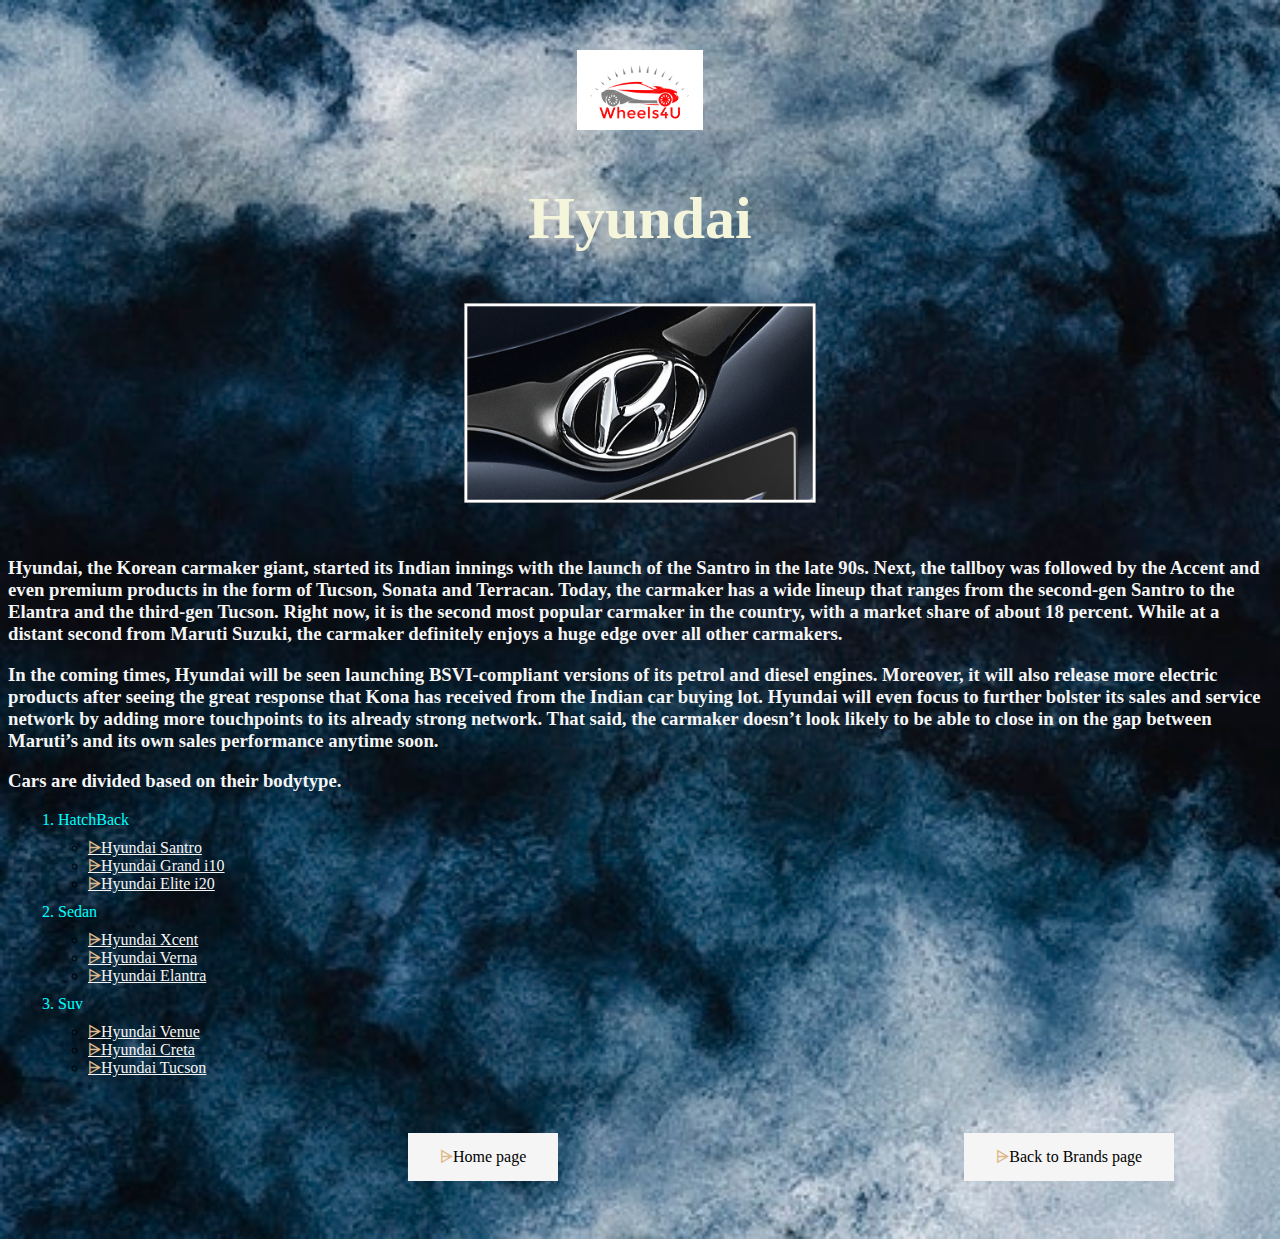
==== hyundai.html @ 91793db2 "first" ====
<!DOCTYPE html>
<html>
    <head>
        <title>HYUNDAI</title>
        <link rel ="stylesheet" href = "style.css">
        <style>
            
              
        </style>
    </head>
    <body class = "h_body">
        <p><img src = "data/ss.png" height = "80"></p>
        <h1>Hyundai</h1>
        <p><img src = "data/hyundailogo2.jpg" height = "200px"></p>
        <h3>Hyundai, the Korean carmaker giant, started its Indian innings with the launch of the Santro in the late 90s. Next, the tallboy was followed by the Accent and even premium products in the form of Tucson, Sonata and Terracan. Today, the carmaker has a wide lineup that ranges from the second-gen Santro to the Elantra and the third-gen Tucson. Right now, it is the second most popular carmaker in the country, with a market share of about 18 percent. While at a distant second from Maruti Suzuki, the carmaker definitely enjoys a huge edge over all other carmakers.</h3>
        <h3>In the coming times, Hyundai will be seen launching BSVI-compliant versions of its petrol and diesel engines. Moreover, it will also release more electric products after seeing the great response that Kona has received from the Indian car buying lot. Hyundai will even focus to further bolster its sales and service network by adding more touchpoints to its already strong network. That said, the carmaker doesn’t look likely to be able to close in on the gap between Maruti’s and its own sales performance anytime soon.</h3>
        <h3>Cars are divided based on their bodytype. </h3>
        <ol>
            <li>HatchBack</li>
            <ul>
                <li><a href = "https://www.hyundai.com/in/en/find-a-car/santro/highlights.html">Hyundai Santro</a></li>
                <li><a href = "https://www.hyundai.com/in/en/find-a-car/grand-i10/highlights.html">Hyundai Grand i10</a></li>
                <li><a href = "https://www.hyundai.com/in/en/find-a-car/elite-i20/highlights.html">Hyundai Elite i20</a></li>
            </ul>
            <li>Sedan</li>
            <ul>
                <li><a href = "https://www.hyundai.com/in/en/find-a-car/xcent/highlights.html">Hyundai Xcent</a></li>
                <li><a href = "https://www.hyundai.com/in/en/find-a-car/verna/highlights.html">Hyundai Verna</a></li>
                <li><a href = "https://www.hyundai.com/in/en/find-a-car/elantra/highlights.html">Hyundai Elantra</a></li>
            </ul>
            <li>Suv</li>
            <ul>
                <li><a href = "https://www.hyundai.com/in/en/find-a-car/venue/highlights.html">Hyundai Venue</a></li>
                <li><a href = "https://www.hyundai.com/in/en/find-a-car/creta/highlights.html">Hyundai Creta</a></li>
                <li><a href = "https://www.hyundai.com/in/en/find-a-car/tucson/highlights.html">Hyundai Tucson</a></li>
            </ul>
        </ol>
        <a href="index.html" class="button" >Home page</a>
        <a href="new.html" class="button">Back to Brands page</a>
    </body>
</html>
---- style.css ----
@charset "UTF-8";
.h_body {
  background-image: url("data/wall5.jpg");
  background-size: cover;
}
.h_body p {
  text-align: center;
  margin: 50px;
}
.h_body h3 {
  color: whitesmoke;
  font-weight: bold;
}
.h_body ol > li {
  color: cyan;
  margin: 10px;
}
.h_body a {
  color: whitesmoke;
}
.h_body a::before {
  content: "⩥";
  font-weight: bold;
  color: burlywood;
}
.h_body .button {
  background-color: whitesmoke;
  border: none;
  color: black;
  padding: 15px 32px;
  text-align: center;
  text-decoration: none;
  display: inline-block;
  font-size: 16px;
  margin: 40px 2px 50px 400px;
  cursor: pointer;
}
.h_body .button:hover {
  background-color: palegreen;
}
.h_body h1 {
  color: beige;
  text-align: center;
  font-size: 60px;
}

.h_bodyol {
  color: whitesmoke;
  margin: 20px;
}

/*# sourceMappingURL=style.css.map */
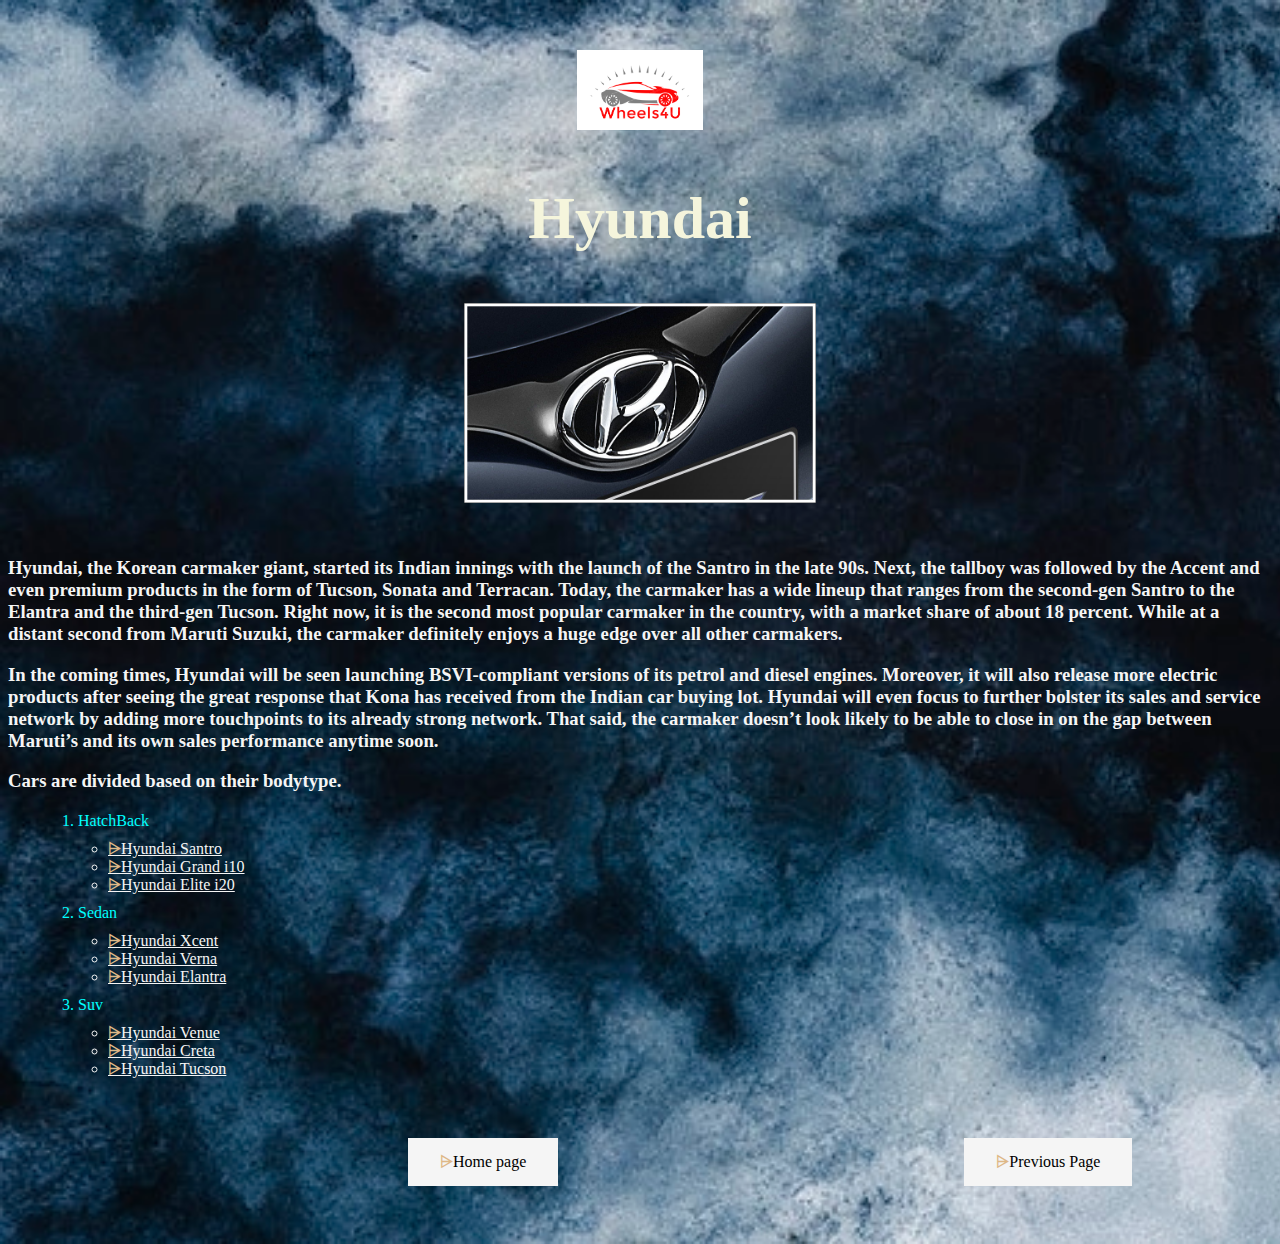
==== commit b21df816: "More Changes" ====
--- a/hyundai.html
+++ b/hyundai.html
@@ -36,6 +36,6 @@
             </ul>
         </ol>
         <a href="index.html" class="button" >Home page</a>
-        <a href="new.html" class="button">Back to Brands page</a>
+        <a href="new.html" class="button">Previous Page</a>
     </body>
 </html>--- a/style.css
+++ b/style.css
@@ -44,7 +44,7 @@
   font-size: 60px;
 }
 
-.h_bodyol {
+.h_body ol {
   color: whitesmoke;
   margin: 20px;
 }
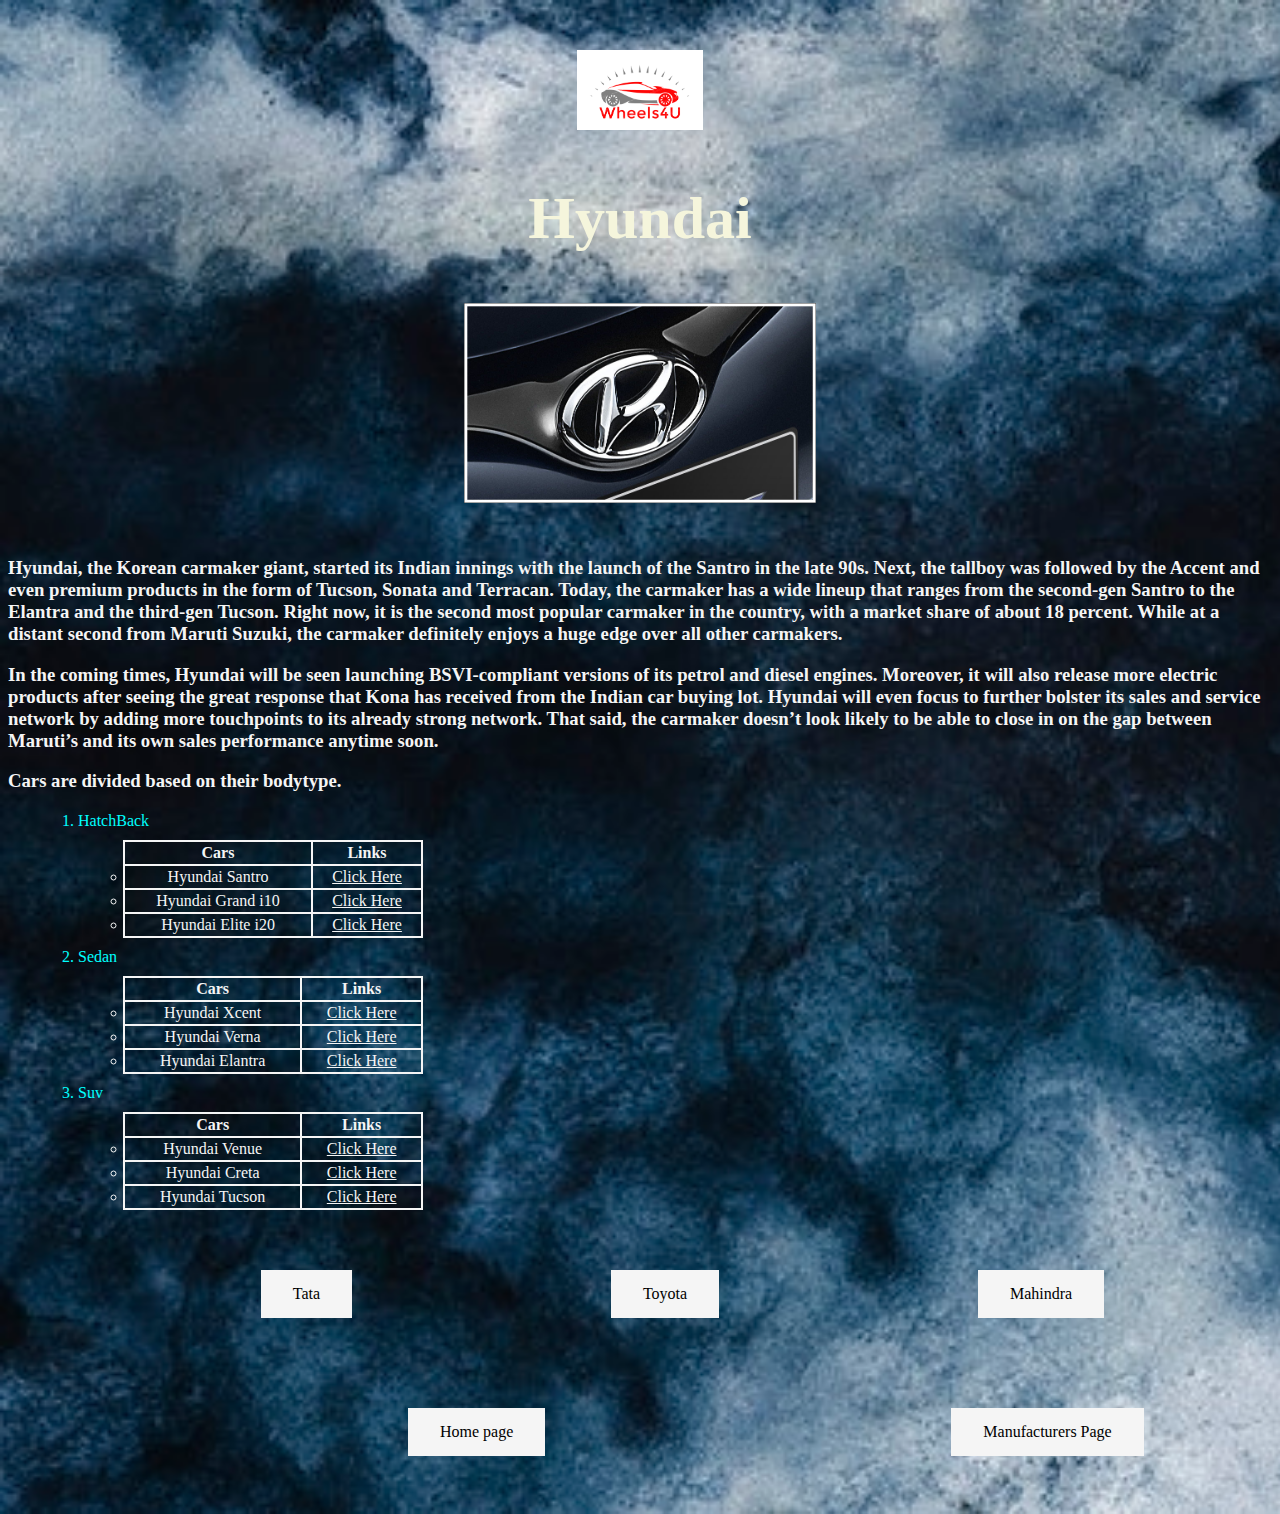
==== commit 135ade7f: "Added tables and links" ====
--- a/hyundai.html
+++ b/hyundai.html
@@ -4,12 +4,20 @@
         <title>HYUNDAI</title>
         <link rel ="stylesheet" href = "style.css">
         <style>
-            
+            table,th,td {
+                border: 2px double whitesmoke;
+                text-align: center;
+                padding: 2px;
+                border-collapse: collapse;
+                margin-left : 15px;
+
+
+            }
               
         </style>
     </head>
     <body class = "h_body">
-        <p><img src = "data/ss.png" height = "80"></p>
+        <p><a href = "index.html"><img src = "data/ss.png" height = "80"></a></p>
         <h1>Hyundai</h1>
         <p><img src = "data/hyundailogo2.jpg" height = "200px"></p>
         <h3>Hyundai, the Korean carmaker giant, started its Indian innings with the launch of the Santro in the late 90s. Next, the tallboy was followed by the Accent and even premium products in the form of Tucson, Sonata and Terracan. Today, the carmaker has a wide lineup that ranges from the second-gen Santro to the Elantra and the third-gen Tucson. Right now, it is the second most popular carmaker in the country, with a market share of about 18 percent. While at a distant second from Maruti Suzuki, the carmaker definitely enjoys a huge edge over all other carmakers.</h3>
@@ -18,24 +26,81 @@
         <ol>
             <li>HatchBack</li>
             <ul>
-                <li><a href = "https://www.hyundai.com/in/en/find-a-car/santro/highlights.html">Hyundai Santro</a></li>
-                <li><a href = "https://www.hyundai.com/in/en/find-a-car/grand-i10/highlights.html">Hyundai Grand i10</a></li>
-                <li><a href = "https://www.hyundai.com/in/en/find-a-car/elite-i20/highlights.html">Hyundai Elite i20</a></li>
+                <table width = "300px">
+                    <tr>
+                        <th>Cars</th>
+                        <th>Links</th>
+                    </tr>
+                    <tr>
+                        <td><li>Hyundai Santro</li></td>
+                        <td><a href = "https://www.hyundai.com/in/en/find-a-car/santro/highlights.html">Click Here</a></td>
+                    </tr>
+                    <tr>
+                        <td><li>Hyundai Grand i10</li></td>
+                        <td><a href = "https://www.hyundai.com/in/en/find-a-car/grand-i10/highlights.html">Click Here</a></td>
+                    </tr>
+                    <tr>
+                        <td><li>Hyundai Elite i20</li></td>
+                        <td><a href = "https://www.hyundai.com/in/en/find-a-car/elite-i20/highlights.html">Click Here</a></td>
+                    </tr>
+                    
+                </table>
+                
+                
+                
             </ul>
             <li>Sedan</li>
             <ul>
-                <li><a href = "https://www.hyundai.com/in/en/find-a-car/xcent/highlights.html">Hyundai Xcent</a></li>
-                <li><a href = "https://www.hyundai.com/in/en/find-a-car/verna/highlights.html">Hyundai Verna</a></li>
-                <li><a href = "https://www.hyundai.com/in/en/find-a-car/elantra/highlights.html">Hyundai Elantra</a></li>
+                <table width = "300px">
+                    <tr>
+                        <th>Cars</th>
+                        <th>Links</th>
+                    </tr>
+                    <tr>
+                        <td><li>Hyundai Xcent</li></td>
+                        <td><a href = "https://www.hyundai.com/in/en/find-a-car/xcent/highlights.html">Click Here</a></td>
+                    </tr>
+                    <tr>
+                        <td><li>Hyundai Verna</li></td>
+                        <td><a href = "https://www.hyundai.com/in/en/find-a-car/verna/highlights.html">Click Here</a></td>
+                    </tr>
+                    <tr>
+                        <td><li>Hyundai Elantra</li></td>
+                        <td><a href = "https://www.hyundai.com/in/en/find-a-car/elantra/highlights.html">Click Here</a></td>
+                    </tr>
+                    
+                </table>
             </ul>
+
             <li>Suv</li>
             <ul>
-                <li><a href = "https://www.hyundai.com/in/en/find-a-car/venue/highlights.html">Hyundai Venue</a></li>
-                <li><a href = "https://www.hyundai.com/in/en/find-a-car/creta/highlights.html">Hyundai Creta</a></li>
-                <li><a href = "https://www.hyundai.com/in/en/find-a-car/tucson/highlights.html">Hyundai Tucson</a></li>
+                <table width = "300px">
+                    <tr>
+                        <th>Cars</th>
+                        <th>Links</th>
+                    </tr>
+                    <tr>
+                        <td><li>Hyundai Venue</li></td>
+                        <td><a href = "https://www.hyundai.com/in/en/find-a-car/venue/highlights.html">Click Here</a></td>
+                    </tr>
+                    <tr>
+                        <td><li>Hyundai Creta</li></td>
+                        <td><a href = "https://www.hyundai.com/in/en/find-a-car/creta/highlights.html">Click Here</a></td>
+                    </tr>
+                    <tr>
+                        <td><li>Hyundai Tucson</li></td>
+                        <td><a href = "https://www.hyundai.com/in/en/find-a-car/tucson/highlights.html">Click Here</a></td>
+                    </tr>
+                    
+                </table>
             </ul>
         </ol>
+        <div class = "wrapper">
+            <a href="tata.html" class="button" style="margin-left:20%;">Tata</a>
+            <a href="toyota.html" class="button" style="margin-left:20%;">Toyota</a>
+            <a href="mahindra.html" class="button" style="margin-left:20%;">Mahindra</a>
+        </div>
         <a href="index.html" class="button" >Home page</a>
-        <a href="new.html" class="button">Previous Page</a>
+        <a href="new.html?First+name=&Last+name=&Number=.html" class="button">Manufacturers Page</a>
     </body>
 </html>--- a/style.css
+++ b/style.css
@@ -19,7 +19,6 @@
   color: whitesmoke;
 }
 .h_body a::before {
-  content: "⩥";
   font-weight: bold;
   color: burlywood;
 }
@@ -49,4 +48,10 @@
   margin: 20px;
 }
 
+.h_body table,th,td {
+  border: 2px double whitesmoke;
+  text-align: center;
+  padding: 2px;
+  border-collapse: collapse;
+
 /*# sourceMappingURL=style.css.map */
